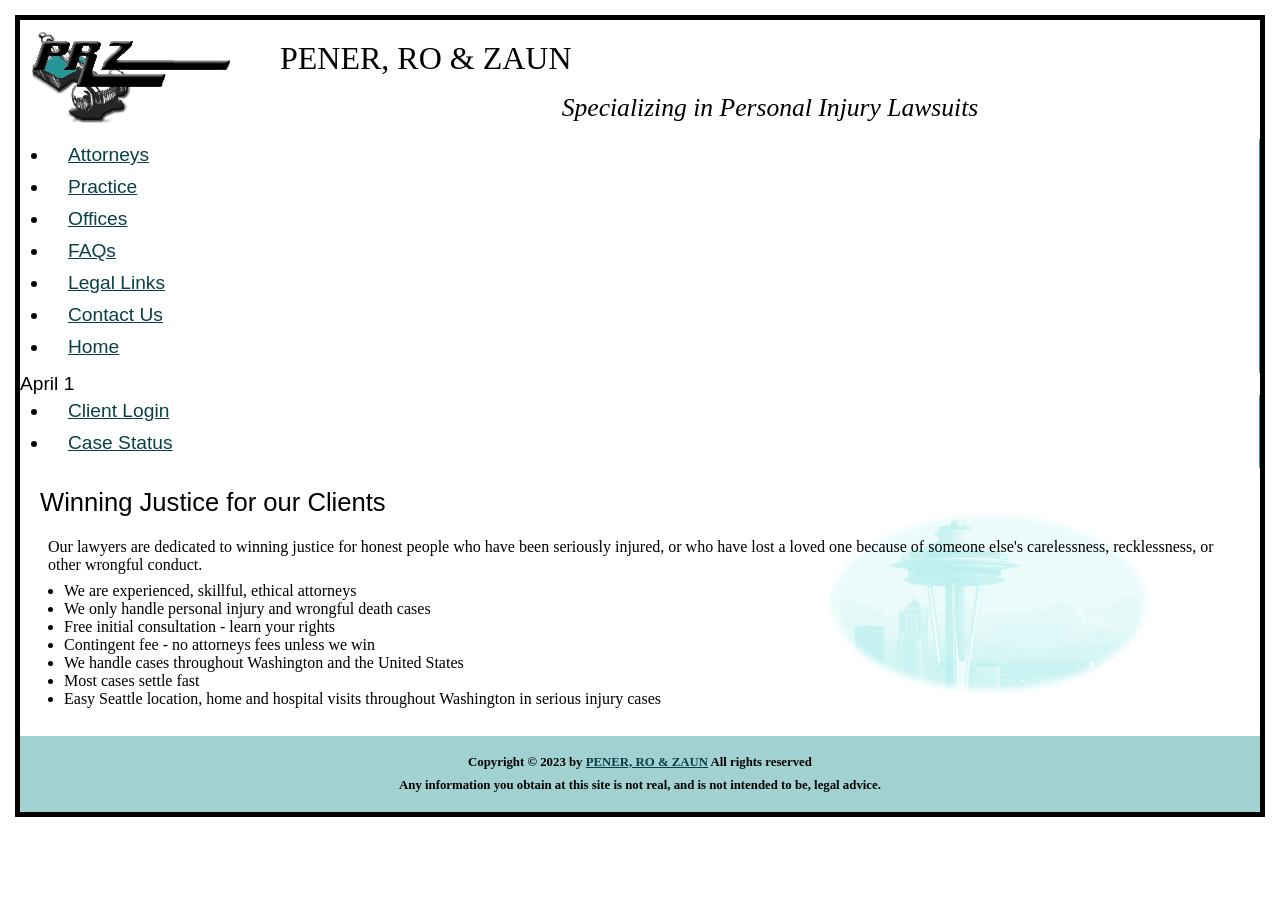
==== index.html @ 00e88474 "Initial commit" ====
<!DOCTYPE html>
<html lang=en>
<head>
	<meta charset="utf-8">
	<meta name="author" content="change to your name"> <!-- TODO: Update the content attribute with your name -->
	<meta name="viewport" content="width=device-width, initial-scale=1.0">
	<link rel="icon" type="image/svg" sizes="16x16" href="images/kody.svg">
	<title>PRZ Law Office: Home</title>
	<link rel="stylesheet" href="styles/normalize.css" >
	<link rel="stylesheet" href="styles/format.css" >
</head>
<body>
<!-- Site heading information to identify the company and its purpose : showing on every page in the site -->
<header>
  <h1>PENER, RO &amp; ZAUN</h1>
  <h2>Specializing in Personal Injury Lawsuits</h2>
</header>
<!-- Main site navigation: showing on every page in the site -->
<nav>
    <ul>
      <li><a href="attorneys.html">Attorneys</a></li>
      <li><a href="practice.html">Practice</a></li>
      <li><a href="offices.html">Offices</a></li>
      <li><a href="faqs.html">FAQs</a></li>
      <li><a href="legallinks.html">Legal&nbsp;Links</a></li>
      <li><a href="contactus.html">Contact&nbsp;Us</a></li>
      <li><a href="index.html">Home</a></li>
    </ul>
</nav>
<!-- Client navigation: include in every site page -->
<nav id="client">
	<time datetime="2026-04-01">April 1</time>
	<ul>
		<li><a href="#">Client Login</a></li>
		<li><a href="#">Case Status</a></li>
	</ul>
</nav> 
<!-- Main Content for each particular page -->
<main>
    	<h1>Winning Justice for our Clients</h1>
	<p>Our lawyers are dedicated to winning justice for honest people who have been seriously injured, or who have lost a loved one because of someone else's carelessness, recklessness, or other wrongful conduct.</p>
	<ul>
		<li>We are experienced, skillful, ethical attorneys</li>
		<li>We only handle personal injury and wrongful death cases</li>
		<li>Free initial consultation - learn your rights</li>
		<li>Contingent fee - no attorneys fees unless we win</li>
		<li>We handle cases throughout Washington and the United States</li>
		<li>Most cases settle fast</li>
		<li>Easy Seattle location, home and hospital visits throughout Washington in serious injury cases</li>
	</ul>
</main>
<!-- Overall site details: showing on every page in the site -->
<footer>
  <p>Copyright &copy; 2023 by <a href="mailto:info@prz.law">PENER, RO &amp; ZAUN</a> All rights reserved</p>
  <p>Any information you obtain at this site is not real, and is not intended to be, legal advice.</p>
</footer>
</body>
</html>
---- styles/format.css ----
/************************************ 
         PRZ Formatting CSS
    (see PRZ_Style_Guide document)
*************************************/


/* Formatting of Client Login Nav box */




/* END Formatting of Client Login Nav box 
/*

/* Overall Page Formatting */
body {
	color: #000000;
	background-color: #FFFFFF;
	font: 12pt Georgia, "Times New Roman", Times, serif;
    margin:15px;
    border:solid black thick;
}
p{
    padding:.5em;
}
h1, h2, h3{
    padding-bottom:.5em;
}
ul, ol{
    padding-left:1.5em;
    padding-bottom: .5em;
}
a {
    color:#084048;
}
a:visited {
    color:#10A7A5;
}
a:hover {
    color:#CC6600;
}
dt {
    font-size:1.1em;
    font-weight: bold;
    color:orangered;
    margin:5px;
}
dd {
    margin-left:50px;
    padding-bottom: 1em;
}

/* Header Formatting */

header{
    margin:10px 0 0 10px;
    padding:10px 0 0 250px;
    height: 99px;
    background-image: url(../images/przlogo.gif);
    background-repeat: no-repeat;
    background-position: top left;
}

header h1, header h2{
    font-family: Garamond, serif; 

}
header h1{
    font-size:2em;
}

header h2{
    font-size: 1.6em;
    text-align: center;
    font-style:italic;
}

/* Navigation Formatting */
nav{
    font-family: Gil Sans, Arial, Helvetica, sans-serif;
    font-size: 1.2em;
}

nav li {
    padding:5px 1em;
}
nav>ul{
    border-right:solid thin #40a7a5;
}

/* Main Section Formatting */
main{
    padding:20px;
    background-image:url(../images/prz_watermark.gif);
    background-repeat: no-repeat;
    background-position: center right;
}

main h1, main h2, main h3{
    font-family: Gil Sans, Arial, Helvetica, sans-serif;
    font-size:1.6em;
}
main h2{
    font-size: 1.3em;
}
main h3{
    font-size: 1.1em;
}

ul.bigger li {
    font-size:1.2em;
    padding: 0.5em
}

ol{
    list-style: upper-roman;
}
ol ol{
    list-style: lower-alpha;
}

/* Footer Formatting */
footer{
    background-color: #A1D1D1;
    padding:15px;
}
footer p{
    font-size:0.8em;
    font-weight: bold;
    text-align:center;
    line-height: 1.8em;
    padding:0
}
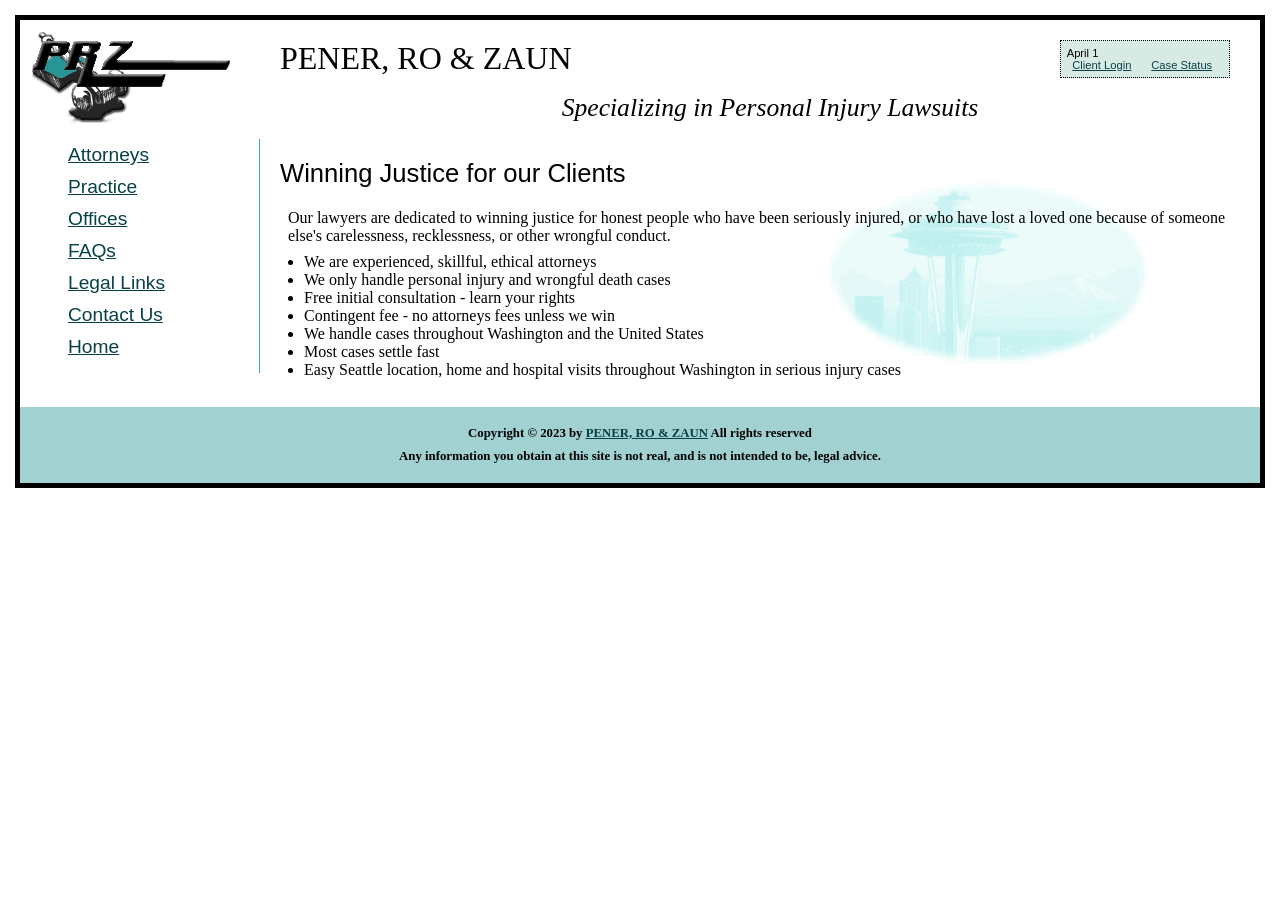
==== commit 6c797c2a: "finished Co-authored-by: Copilot <copilot@github.com>" ====
--- a/index.html
+++ b/index.html
@@ -8,6 +8,7 @@
 	<title>PRZ Law Office: Home</title>
 	<link rel="stylesheet" href="styles/normalize.css" >
 	<link rel="stylesheet" href="styles/format.css" >
+	<link rel="stylesheet" href="styles/layout.css" type="text/css" />
 </head>
 <body>
 <!-- Site heading information to identify the company and its purpose : showing on every page in the site -->
--- a/styles/format.css
+++ b/styles/format.css
@@ -6,7 +6,25 @@
 
 /* Formatting of Client Login Nav box */
 
+nav#client{
+    font-family: Arial, Helvetica, sans-serif;
+    font-size: 0.7em;
+    line-height: 1.1em;
+    padding: 0.5em;
+    border:#000000 dotted thin;
+    background-color: #D7EAE4;
+}
 
+nav#client li{
+    display: inline;
+    padding-left: 0.5em;
+}
+
+time, nav#client ul{
+    margin:0;
+    padding: 0;
+    border: none;
+}
 
 
 /* END Formatting of Client Login Nav box 
@@ -84,7 +102,7 @@
 nav li {
     padding:5px 1em;
 }
-nav>ul{
+nav ul{
     border-right:solid thin #40a7a5;
 }
 
--- a/styles/layout.css
+++ b/styles/layout.css
@@ -0,0 +1,54 @@
+/************************************************ 
+              PRZ Positioning CSS
+   (see PRZ_Style_Guide - Positioning document)
+*************************************************/
+
+/* Positioning of the Header, Nav, Main, Footer */
+body {
+   display: flex;
+   flex-flow: row wrap;
+   position: relative;
+   min-width: 850px;
+}
+
+header {
+   flex-basis: 100%;
+   order: 1;
+}
+
+nav {
+   flex: 1;
+   order: 2;
+}
+
+main {
+   flex: 4;
+   order: 3;
+}
+
+footer {
+   flex-basis: 100%;
+   order: 4;
+}
+
+nav li {
+   display: block;
+}
+
+
+
+
+/* End Positioning of the Header, Nav, Main, Footer
+ ********************
+/* Positioning of Client Login Nav box */
+
+nav#client{
+   position: absolute;
+   top: 20px;
+   right: 30px;
+}
+
+
+
+
+/* End Positioning of Client Login Nav box */
